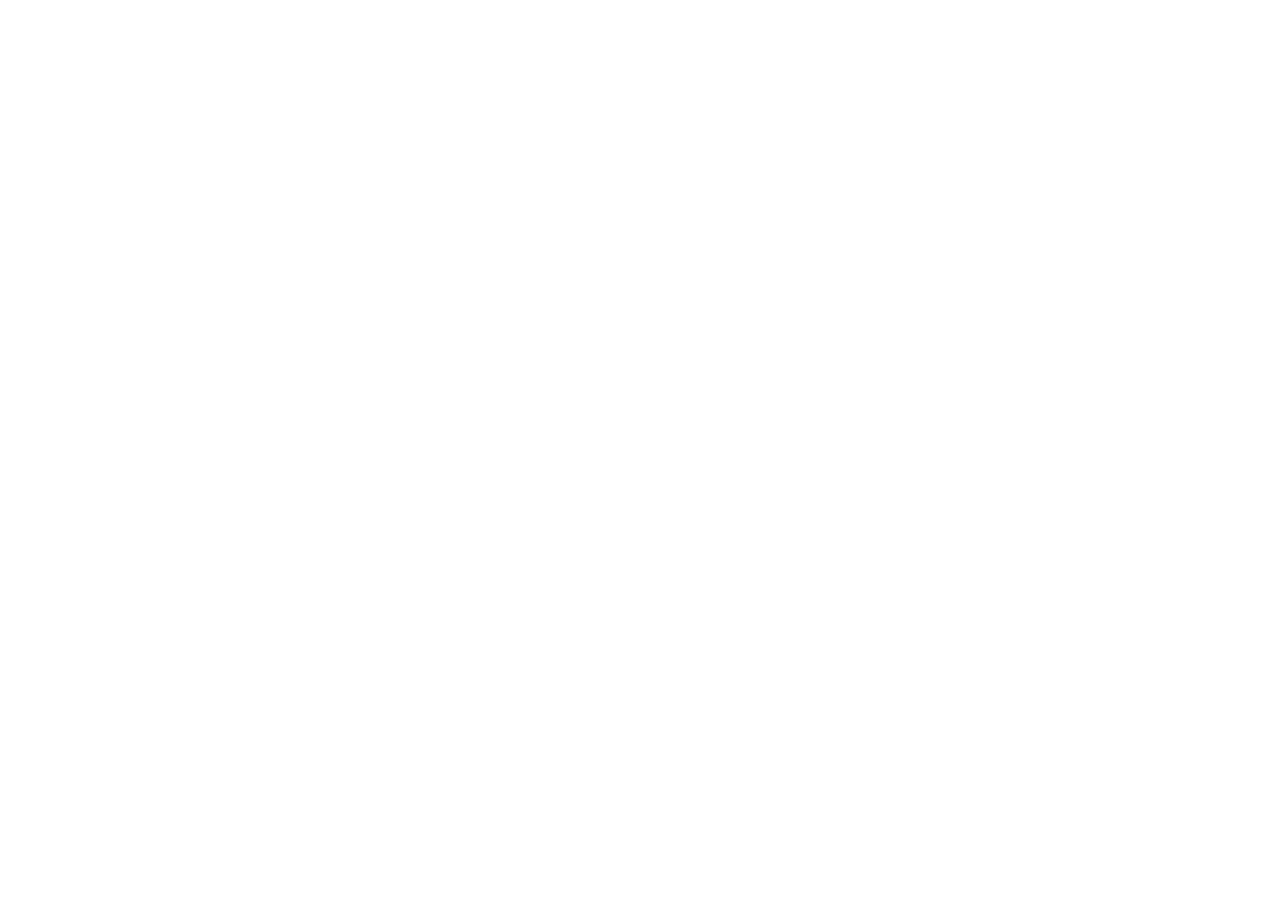
==== color.html @ 3bf52d2f "added color.html and  css.color" ====
<!DOCTYPE html>
<html lang="en">
<head>
    <meta charset="UTF-8">
    <meta name="viewport" content="width=device-width, initial-scale=1.0">
    <title>Color</title>
    <link rel="stylesheet" href="css/color.css">
</head>
<body>
    
</body>
</html>
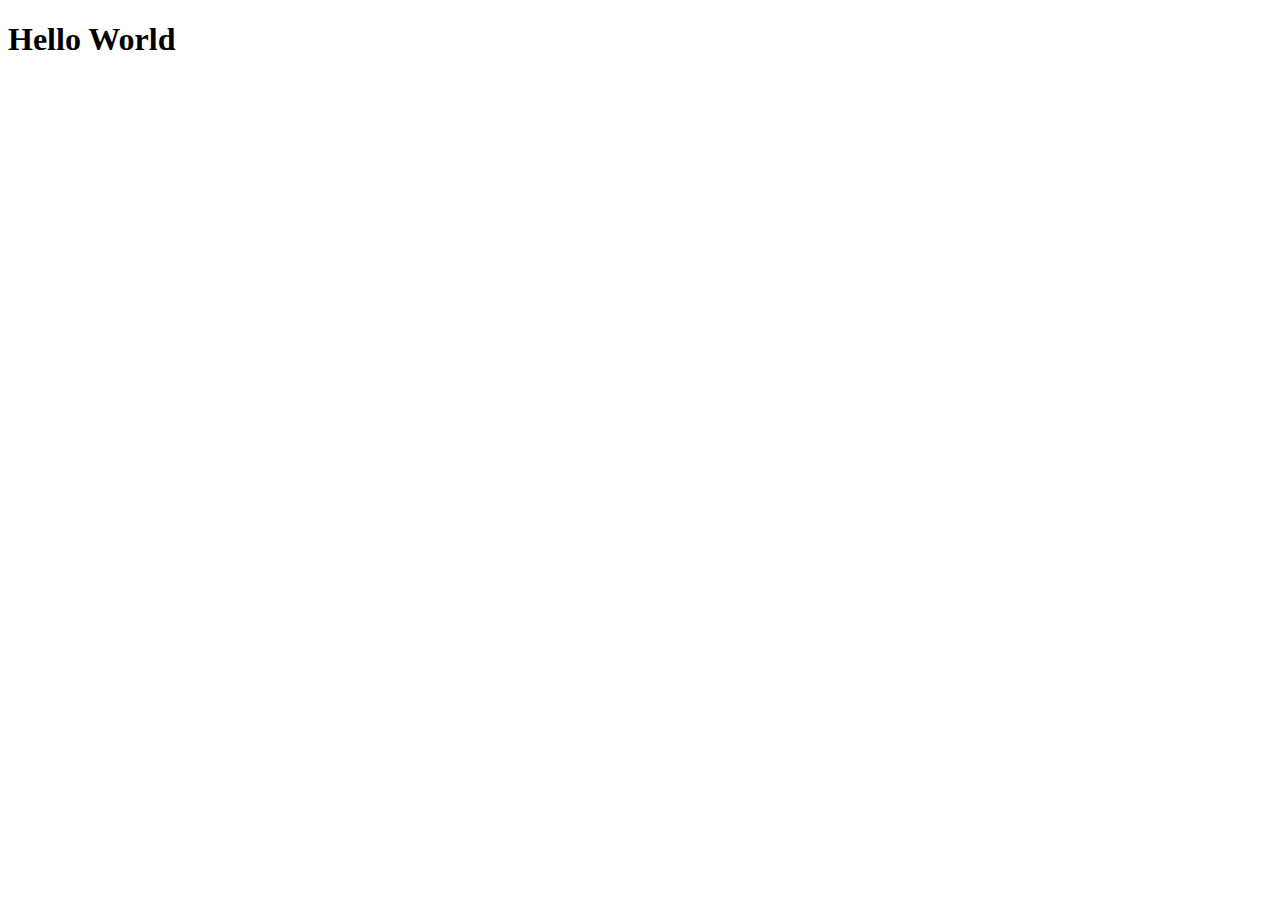
==== commit b8aeef4b: "added some css and html" ====
--- a/color.html
+++ b/color.html
@@ -7,6 +7,6 @@
     <link rel="stylesheet" href="css/color.css">
 </head>
 <body>
-    
+    <h1>Hello  World</h1>
 </body>
 </html>